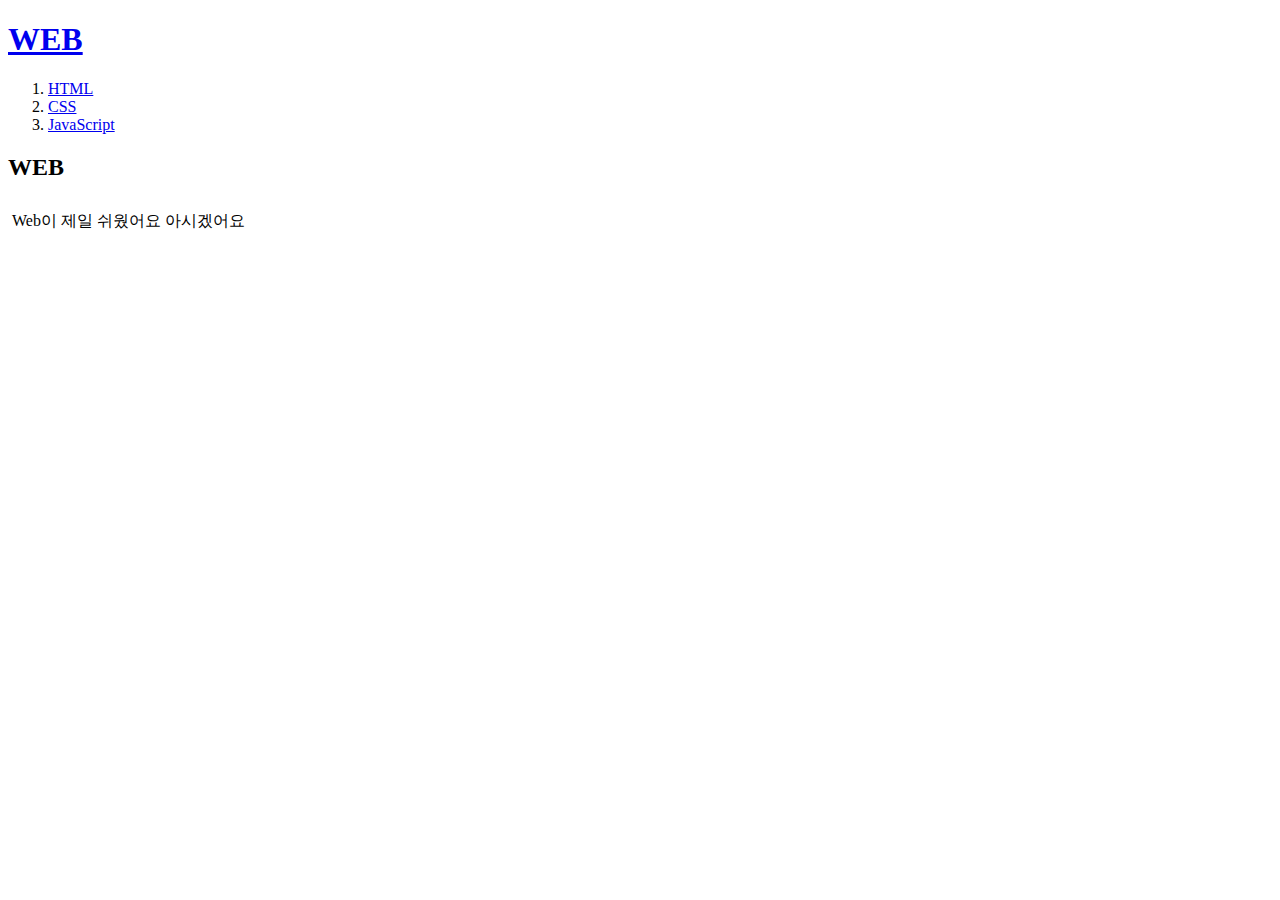
==== index.html @ e8b1cace "first version" ====
<!doctype html>
<html>
<head>
    <title>WEB1 - WELCOME</title>
    <meta charset="utf-8">
</head>

<body>
    <h1><a href="index.html">WEB</a></h1>
    <ol>
        <li><a href="1.html">HTML</a></li>
        <li><a href="2.html">CSS</a></li>
        <li><a href="3.html">JavaScript</a></li>
    </ol>
    <h2>WEB</h2> 
    <p style="margin-top:30px;">
     Web이 제일 쉬웠어요 아시겠어요</p>
</body>
</html>
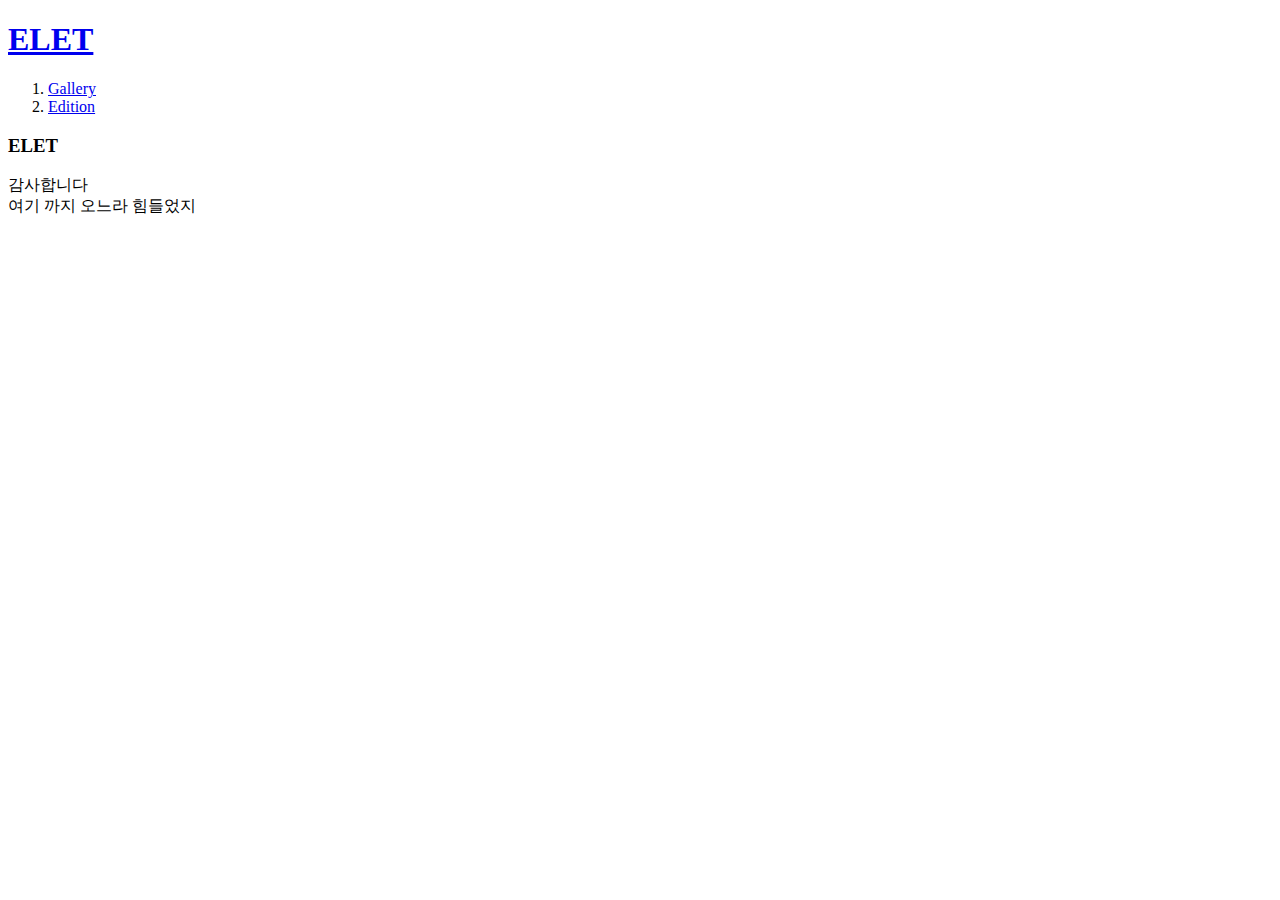
==== commit 5e65aadc: "Add files via upload" ====
--- a/index.html
+++ b/index.html
@@ -1,20 +1,33 @@
-
-<!doctype html>
-<html>
+<!DOCTYPE html>
+<html lang="en">
 <head>
-    <title>WEB1 - WELCOME</title>
-    <meta charset="utf-8">
+    <meta charset="UTF-8">
+    <meta name="viewport" content="width=device-width, initial-scale=1.0">
+    <meta http-equiv="X-UA-Compatible" content="ie=edge">
+    <title>ELET-Welcome</title>
 </head>
-
 <body>
-    <h1><a href="index.html">WEB</a></h1>
+    <h1><a href="index.html">ELET</a></h1> 
     <ol>
-        <li><a href="1.html">HTML</a></li>
-        <li><a href="2.html">CSS</a></li>
-        <li><a href="3.html">JavaScript</a></li>
+        <li><a href="gallery.html">Gallery</a></li>
+        <li><a href="edition.html">Edition</a></li>
     </ol>
-    <h2>WEB</h2> 
-    <p style="margin-top:30px;">
-     Web이 제일 쉬웠어요 아시겠어요</p>
+    <h3>ELET</h3>
+    <p>
+        감사합니다<br>여기 까지 오느라 힘들었지
+    </p> 
+    <!--Start of Tawk.to Script-->
+<script type="text/javascript">
+    var Tawk_API=Tawk_API||{}, Tawk_LoadStart=new Date();
+    (function(){
+    var s1=document.createElement("script"),s0=document.getElementsByTagName("script")[0];
+    s1.async=true;
+    s1.src='https://embed.tawk.to/5d499a5ae5ae967ef80ebdb4/default';
+    s1.charset='UTF-8';
+    s1.setAttribute('crossorigin','*');
+    s0.parentNode.insertBefore(s1,s0);
+    })();
+    </script>
+    <!--End of Tawk.to Script-->  
 </body>
 </html>